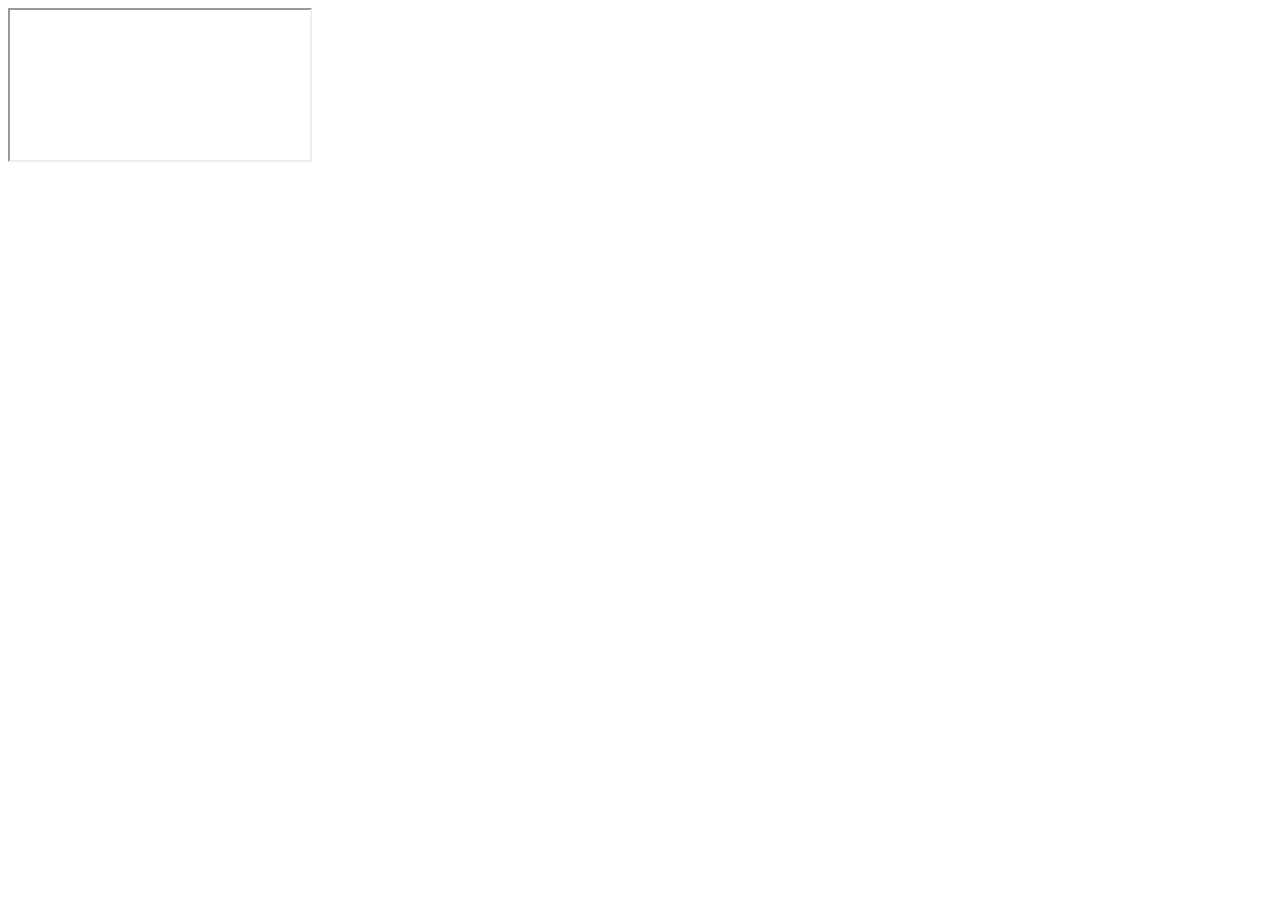
==== portfolio/preview.html @ 68660d0b "test preview mode" ====
<!DOCTYPE html>
<html lang="en">
<head>
    <meta charset="UTF-8">
    <meta http-equiv="X-UA-Compatible" content="IE=edge">
    <meta name="viewport" content="width=device-width, initial-scale=1.0">
    <title>Testing Preview</title>
    <link rel="stylesheet" href="custom.css">
</head>
<body>
    <div class="preview-modal">
        <div class="preview-content">
          <iframe id="preview-iframe" src="https://www.example.com"></iframe>
        </div>
      </div>
      <script src="script.js"></script>
</body>
</html>
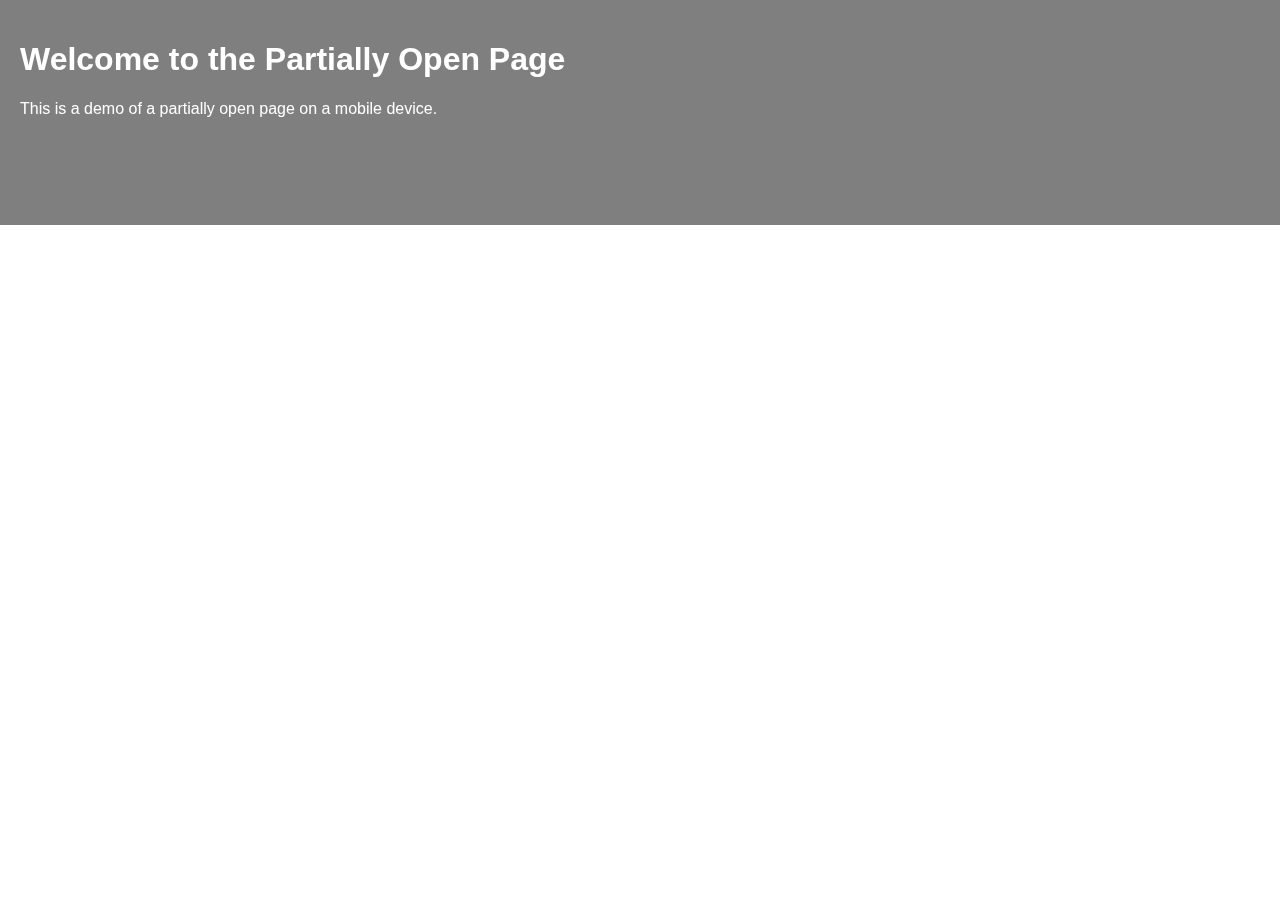
==== commit 84f65c7f: "test view" ====
--- a/portfolio/preview.html
+++ b/portfolio/preview.html
@@ -1,18 +1,18 @@
 <!DOCTYPE html>
 <html lang="en">
 <head>
-    <meta charset="UTF-8">
-    <meta http-equiv="X-UA-Compatible" content="IE=edge">
-    <meta name="viewport" content="width=device-width, initial-scale=1.0">
-    <title>Testing Preview</title>
-    <link rel="stylesheet" href="custom.css">
+<meta charset="UTF-8">
+<meta name="viewport" content="width=device-width, initial-scale=1.0">
+<title>Partially Open Page</title>
+<link rel="stylesheet" href="css/custom.css">
 </head>
 <body>
-    <div class="preview-modal">
-        <div class="preview-content">
-          <iframe id="preview-iframe" src="https://www.example.com"></iframe>
-        </div>
-      </div>
-      <script src="script.js"></script>
+<div class="overlay">
+  <div class="partial-page">
+    <!-- Your content here -->
+    <h1>Welcome to the Partially Open Page</h1>
+    <p>This is a demo of a partially open page on a mobile device.</p>
+  </div>
+</div>
 </body>
-</html>+</html>
--- a/portfolio/css/custom.css
+++ b/portfolio/css/custom.css
@@ -0,0 +1,28 @@
+body {
+    margin: 0;
+    font-family: Arial, sans-serif;
+  }
+  
+  .overlay {
+    position: fixed;
+    top: 0;
+    left: 0;
+    width: 100%;
+    height: 25%; /* Adjust this value to cover the desired portion of the screen */
+    background-color: rgba(0, 0, 0, 0.5); /* Semi-transparent overlay */
+    z-index: 9999; /* Ensure the overlay is on top of other content */
+    overflow: hidden; /* Hide any content outside the overlay */
+  }
+  
+  .partial-page {
+    position: absolute;
+    top: 0;
+    left: 0;
+    width: 100%;
+    height: 100%;
+    padding: 20px;
+    box-sizing: border-box;
+    color: white;
+    overflow-y: auto; /* Allow scrolling if content exceeds the height */
+  }
+  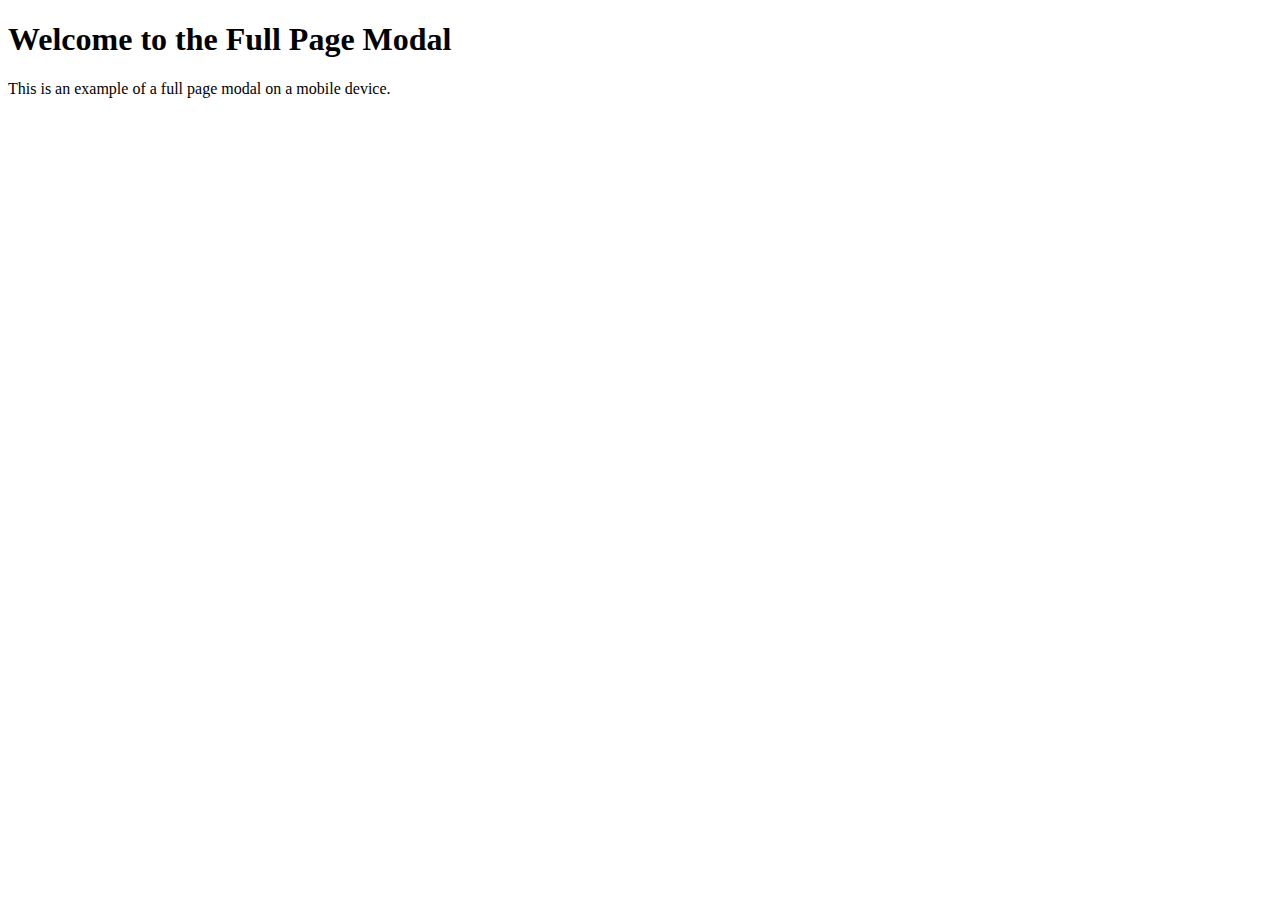
==== commit 21a5680e: "test view" ====
--- a/portfolio/preview.html
+++ b/portfolio/preview.html
@@ -3,16 +3,21 @@
 <head>
 <meta charset="UTF-8">
 <meta name="viewport" content="width=device-width, initial-scale=1.0">
-<title>Partially Open Page</title>
-<link rel="stylesheet" href="css/custom.css">
+<title>Full Page Modal</title>
+<link rel="stylesheet" href="styles.css">
 </head>
 <body>
-<div class="overlay">
-  <div class="partial-page">
-    <!-- Your content here -->
-    <h1>Welcome to the Partially Open Page</h1>
-    <p>This is a demo of a partially open page on a mobile device.</p>
+<div class="modal-overlay">
+  <div class="modal-content">
+    <!-- Your modal content here -->
+    <h1>Welcome to the Full Page Modal</h1>
+    <p>This is an example of a full page modal on a mobile device.</p>
   </div>
 </div>
+<script>
+
+ 
+
+</script>
 </body>
 </html>
